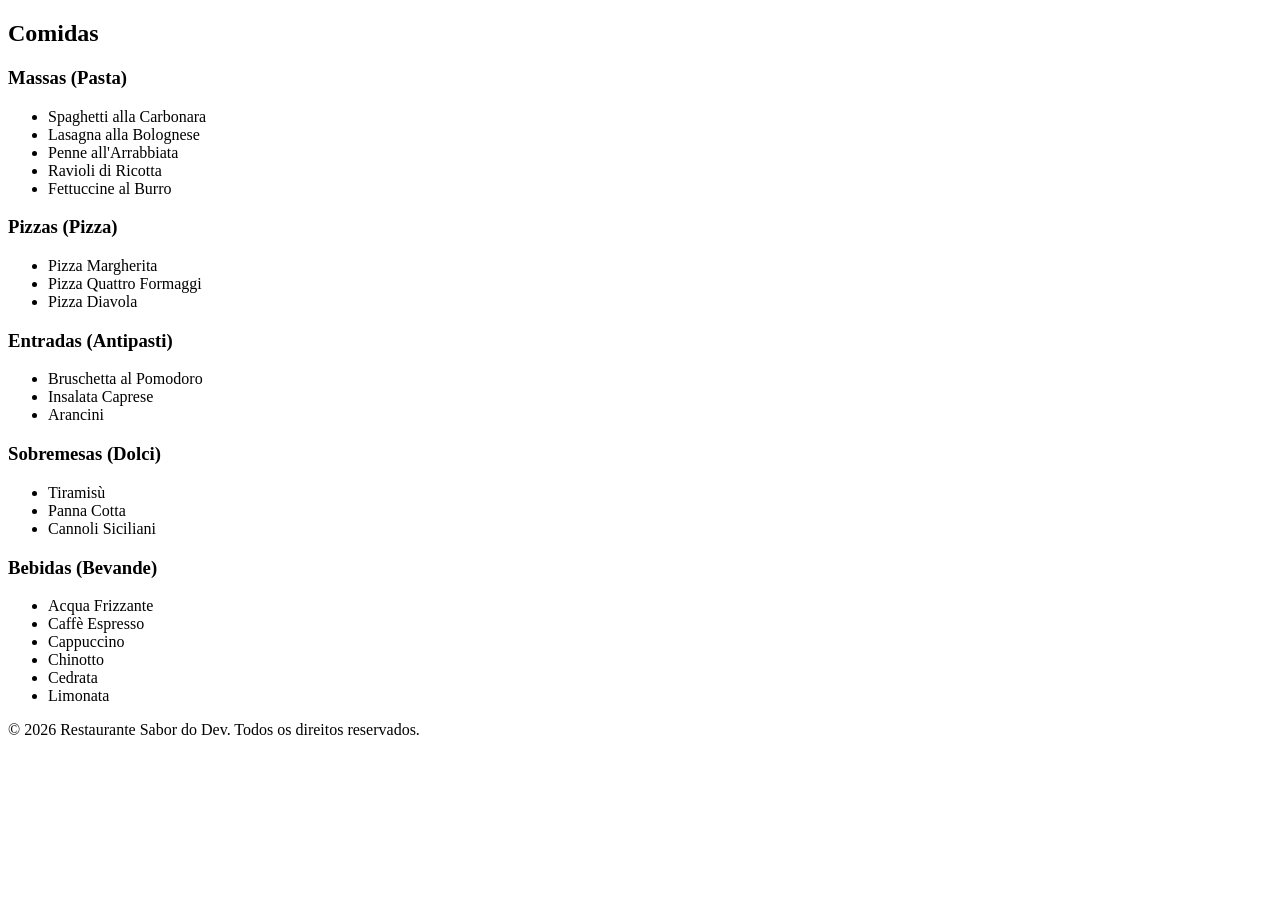
==== comidas.html @ 8f001efe "feat: rodape" ====
<!DOCTYPE html>
<html lang="en">
<head>
    <meta charset="UTF-8">
    <meta name="viewport" content="width=device-width, initial-scale=1.0">
    <title>Restaurante</title>
</head>
<body>
    <div class="conteiner">
        <h2>Comidas</h2>

        <h3>Massas (Pasta)</h3>
        <ul>
            <li>Spaghetti alla Carbonara</li>
            <li>Lasagna alla Bolognese</li>
            <li>Penne all'Arrabbiata</li>
            <li>Ravioli di Ricotta</li>
            <li>Fettuccine al Burro</li>
        </ul>

        <h3>Pizzas (Pizza)</h3>
        <ul>
            <li>Pizza Margherita</li>
            <li>Pizza Quattro Formaggi</li>
            <li>Pizza Diavola</li>
        </ul>

        <h3>Entradas (Antipasti)</h3>
        <ul>
            <li>Bruschetta al Pomodoro</li>
            <li>Insalata Caprese</li>
            <li>Arancini</li>
        </ul>

        <h3>Sobremesas (Dolci)</h3>
        <ul>
            <li>Tiramisù</li>
            <li>Panna Cotta</li>
            <li>Cannoli Siciliani</li>
        </ul>

        <h3>Bebidas (Bevande)</h3>
        <ul>
            <li>Acqua Frizzante</li>
            <li>Caffè Espresso</li>
            <li>Cappuccino</li>
            <li>Chinotto</li>
            <li>Cedrata</li>
            <li>Limonata</li>
        </ul>
    </div>
    <footer>
        <p>© 2026 Restaurante Sabor do Dev. Todos os direitos reservados.</p>
    </footer>
</body>
</html>
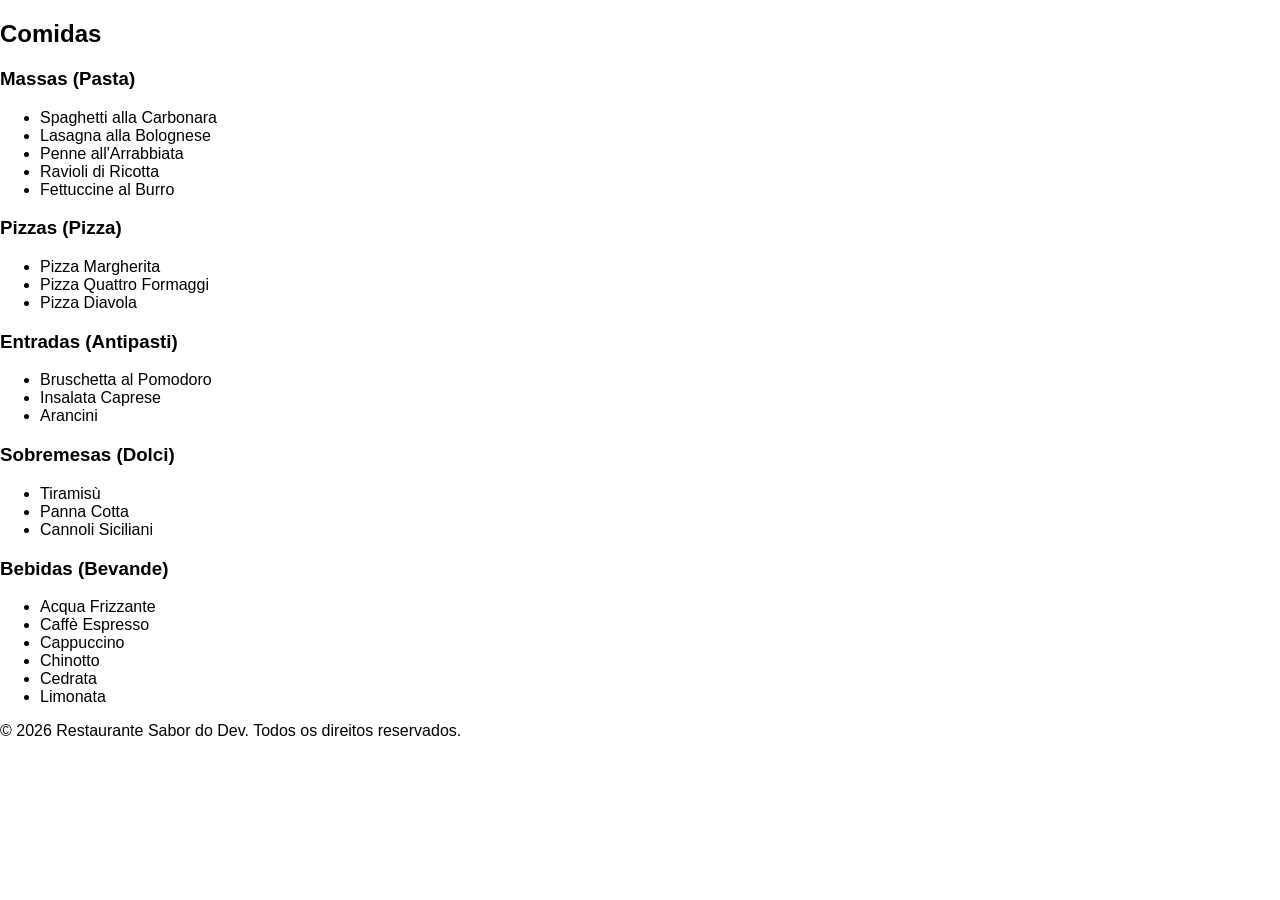
==== commit 91989950: "Merge pull request #8 from JuanFarias007/main Alterações basicas visuais no site" ====
--- a/comidas.html
+++ b/comidas.html
@@ -3,6 +3,7 @@
 <head>
     <meta charset="UTF-8">
     <meta name="viewport" content="width=device-width, initial-scale=1.0">
+    <link rel="stylesheet" href="style.css">
     <title>Restaurante</title>
 </head>
 <body>
--- a/style.css
+++ b/style.css
@@ -0,0 +1,26 @@
+:root {
+    manteiga: #E8D1A7;
+    torrada: #84592B;
+    azeite: #9D9167;
+    pimenta: #743014;
+    cacau: #442D1C;
+}
+
+body {
+    margin: 0;
+    background-color: var(manteiga);
+    color: var(torrada);
+    font-family: 'Franklin Gothic Medium', 'Arial Narrow', Arial, sans-serif;
+}
+
+#container {
+    display: flex;
+    flex-direction: column;
+    align-items: center;
+    justify-content: center;
+}
+
+.tema-escuro {
+    background-color: var(cacau);
+    color: var(azeite);
+}
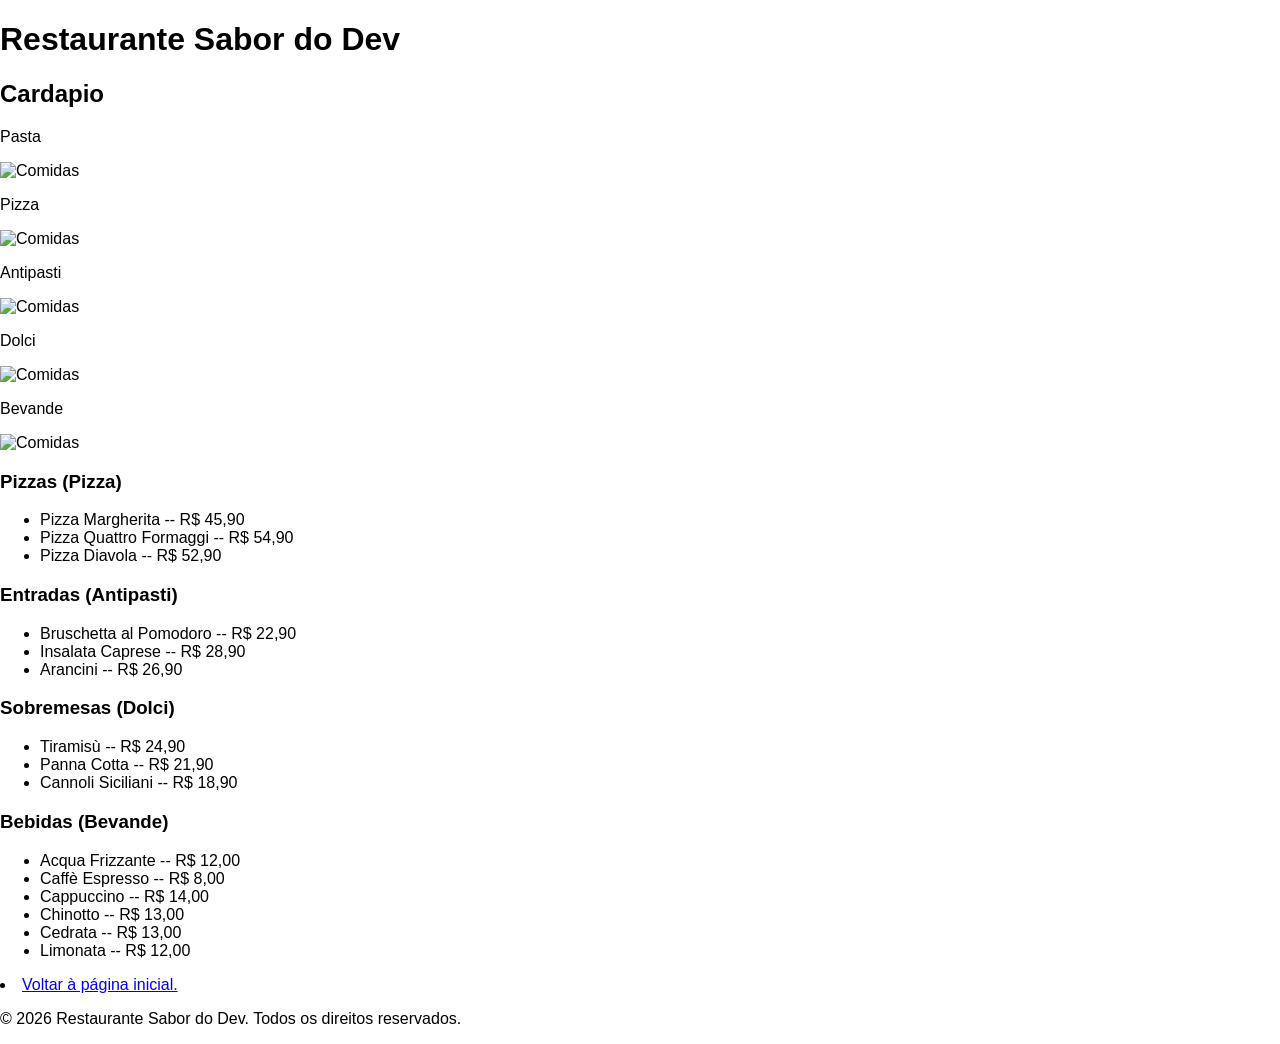
==== commit b99f004e: "feat: cardapio finalizado" ====
--- a/comidas.html
+++ b/comidas.html
@@ -1,57 +1,87 @@
 <!DOCTYPE html>
 <html lang="en">
+
 <head>
     <meta charset="UTF-8">
     <meta name="viewport" content="width=device-width, initial-scale=1.0">
     <link rel="stylesheet" href="style.css">
     <title>Restaurante</title>
 </head>
+
 <body>
+
     <div class="conteiner">
-        <h2>Comidas</h2>
 
-        <h3>Massas (Pasta)</h3>
-        <ul>
-            <li>Spaghetti alla Carbonara</li>
-            <li>Lasagna alla Bolognese</li>
-            <li>Penne all'Arrabbiata</li>
-            <li>Ravioli di Ricotta</li>
-            <li>Fettuccine al Burro</li>
-        </ul>
+        <header>
+            <h1>Restaurante Sabor do Dev</h1>
+            <h2>Cardapio</h2>
+        </header>
 
-        <h3>Pizzas (Pizza)</h3>
-        <ul>
-            <li>Pizza Margherita</li>
-            <li>Pizza Quattro Formaggi</li>
-            <li>Pizza Diavola</li>
-        </ul>
+        <div class="foto_comida">
+            <p>Pasta</p>
+            <img src="https://i.pinimg.com/736x/45/cc/75/45cc75126d5f4c83bdcb17387af4deea.jpg" alt="Comidas">
 
-        <h3>Entradas (Antipasti)</h3>
-        <ul>
-            <li>Bruschetta al Pomodoro</li>
-            <li>Insalata Caprese</li>
-            <li>Arancini</li>
-        </ul>
+            <p>Pizza</p>
+            <img src="https://i.pinimg.com/736x/d4/62/6f/d4626ff61e17cafe064239e235ecabde.jpg" alt="Comidas">
 
-        <h3>Sobremesas (Dolci)</h3>
-        <ul>
-            <li>Tiramisù</li>
-            <li>Panna Cotta</li>
-            <li>Cannoli Siciliani</li>
-        </ul>
+            <p>Antipasti</p>
+            <img src="https://i.pinimg.com/1200x/be/20/57/be2057b0fa12b4a7b87bac5c530a4d5e.jpg" alt="Comidas">
 
-        <h3>Bebidas (Bevande)</h3>
-        <ul>
-            <li>Acqua Frizzante</li>
-            <li>Caffè Espresso</li>
-            <li>Cappuccino</li>
-            <li>Chinotto</li>
-            <li>Cedrata</li>
-            <li>Limonata</li>
-        </ul>
+            <p>Dolci</p>
+            <img src="https://i.pinimg.com/1200x/13/85/8c/13858cd9ab6b4c89ec73c8692ad4a824.jpg" alt="Comidas">
+
+            <p>Bevande</p>
+            <img src="https://i.pinimg.com/1200x/34/67/ba/3467baacafa541f64a5c1f9c45691a89.jpg" alt="Comidas">
+        </div>
+
+        <section>
+            <h3>Pizzas (Pizza)</h3>
+            <ul>
+                <li>Pizza Margherita -- R$ 45,90</li>
+                <li>Pizza Quattro Formaggi -- R$ 54,90</li>
+                <li>Pizza Diavola -- R$ 52,90</li>
+            </ul>
+        </section>
+
+        <section>
+            <h3>Entradas (Antipasti)</h3>
+            <ul>
+                <li>Bruschetta al Pomodoro -- R$ 22,90</li>
+                <li>Insalata Caprese -- R$ 28,90</li>
+                <li>Arancini -- R$ 26,90</li>
+            </ul>
+        </section>
+
+        <section>
+            <h3>Sobremesas (Dolci)</h3>
+            <ul>
+                <li>Tiramisù -- R$ 24,90</li>
+                <li>Panna Cotta -- R$ 21,90</li>
+                <li>Cannoli Siciliani -- R$ 18,90</li>
+            </ul>
+        </section>
+
+        <section>
+            <h3>Bebidas (Bevande)</h3>
+            <ul>
+                <li>Acqua Frizzante -- R$ 12,00</li>
+                <li>Caffè Espresso -- R$ 8,00</li>
+                <li>Cappuccino -- R$ 14,00</li>
+                <li>Chinotto -- R$ 13,00</li>
+                <li>Cedrata -- R$ 13,00</li>
+                <li>Limonata -- R$ 12,00</li>
+            </ul>
+        </section>
+
+        <li><a href="index.html">Voltar à página inicial.</a></li>
     </div>
+
     <footer>
         <p>© 2026 Restaurante Sabor do Dev. Todos os direitos reservados.</p>
     </footer>
+
+    <script src="script.js"></script>
+    
 </body>
+
 </html>
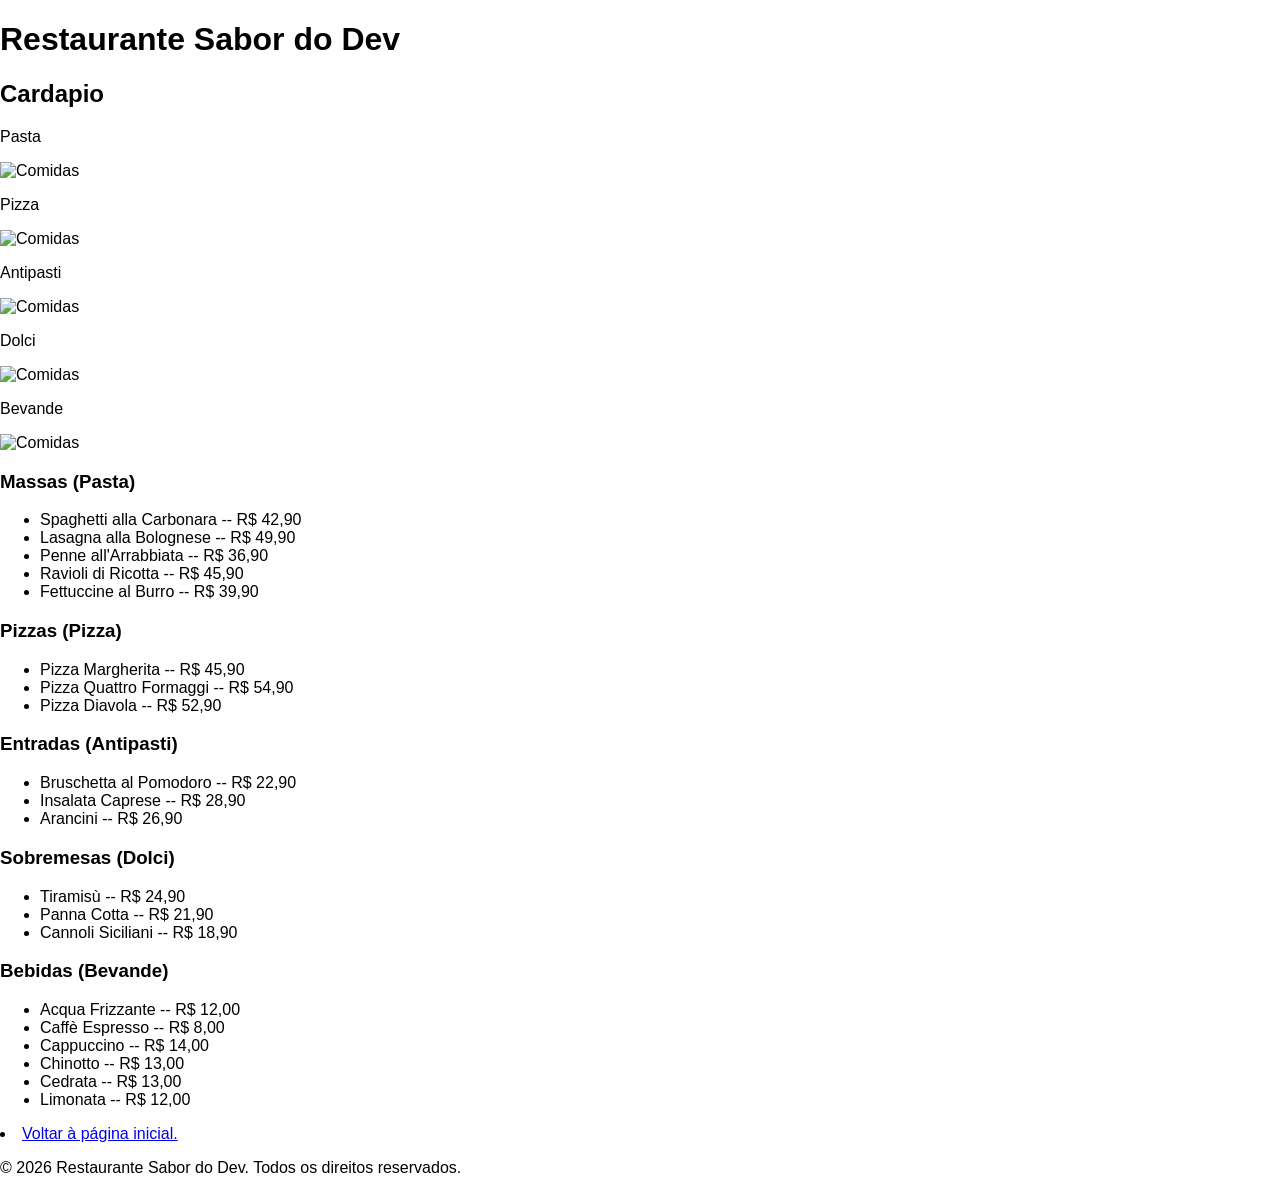
==== commit 18df289b: "feat: correção pasta" ====
--- a/comidas.html
+++ b/comidas.html
@@ -33,6 +33,17 @@
             <p>Bevande</p>
             <img src="https://i.pinimg.com/1200x/34/67/ba/3467baacafa541f64a5c1f9c45691a89.jpg" alt="Comidas">
         </div>
+
+        <section>
+            <h3>Massas (Pasta)</h3>
+            <ul>
+                <li>Spaghetti alla Carbonara -- R$ 42,90</li>
+                <li>Lasagna alla Bolognese -- R$ 49,90</li>
+                <li>Penne all'Arrabbiata -- R$ 36,90</li>
+                <li>Ravioli di Ricotta -- R$ 45,90</li>
+                <li>Fettuccine al Burro -- R$ 39,90</li>
+            </ul>
+        </section>
 
         <section>
             <h3>Pizzas (Pizza)</h3>
@@ -81,7 +92,7 @@
     </footer>
 
     <script src="script.js"></script>
-    
+
 </body>
 
 </html>
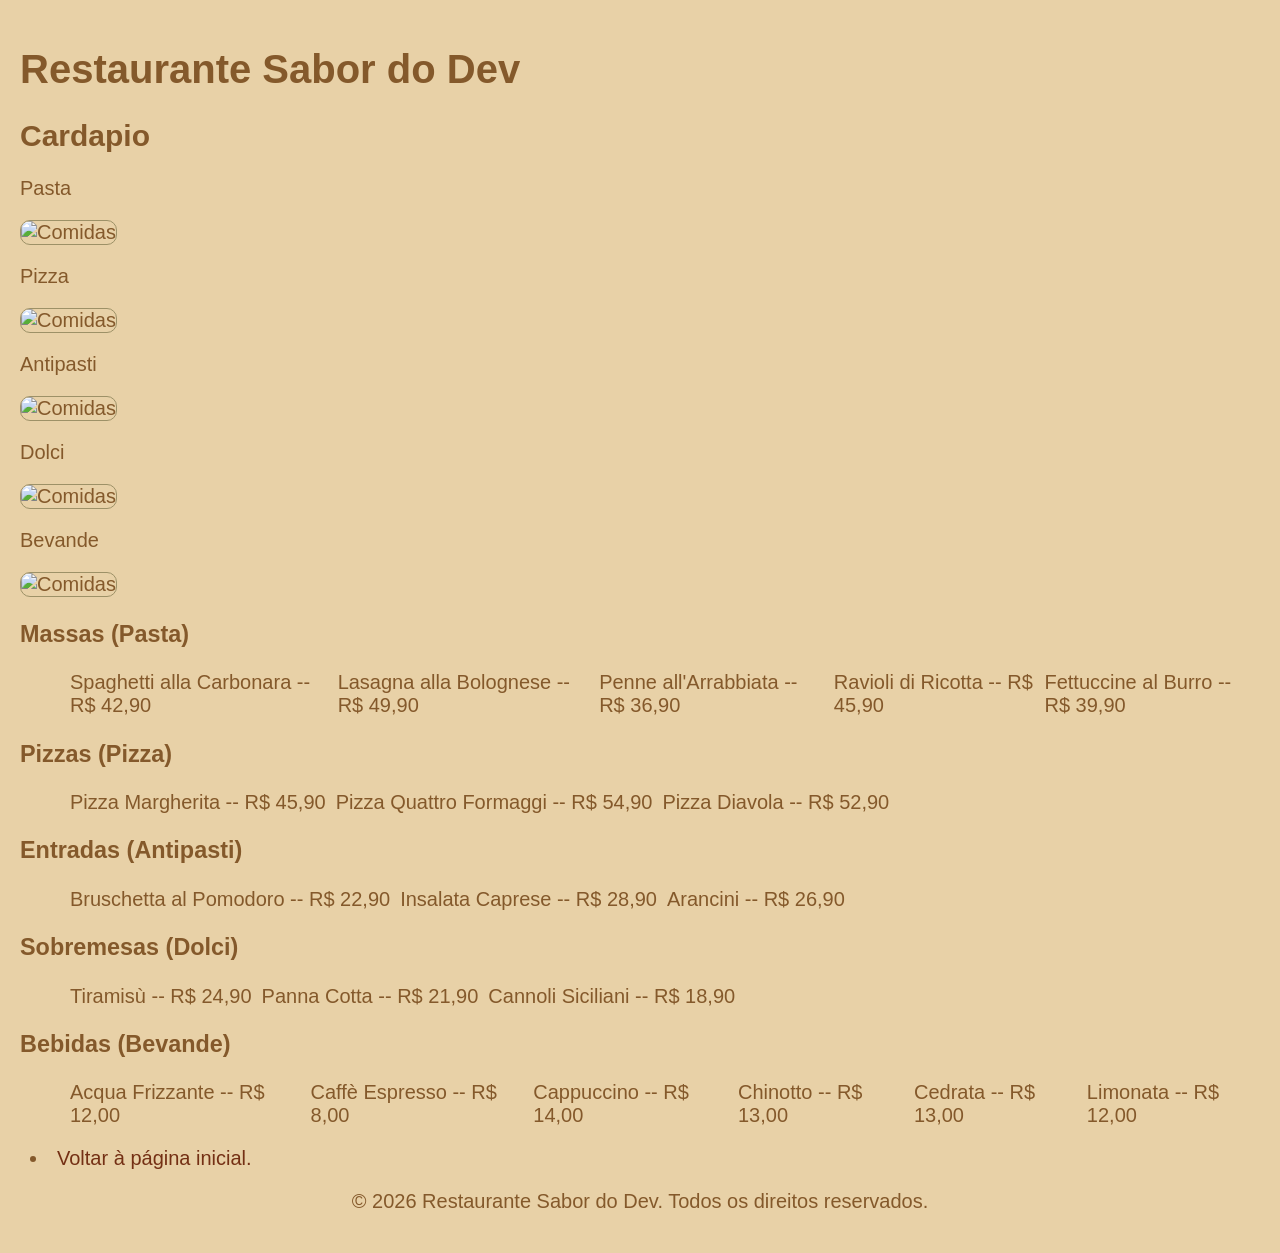
==== commit c8fac99b: "feat: Últimas atualizações necessárias do site" ====
--- a/comidas.html
+++ b/comidas.html
@@ -10,7 +10,7 @@
 
 <body>
 
-    <div class="conteiner">
+    <div id="conteiner">
 
         <header>
             <h1>Restaurante Sabor do Dev</h1>
--- a/style.css
+++ b/style.css
@@ -1,16 +1,22 @@
 :root {
-    manteiga: #E8D1A7;
-    torrada: #84592B;
-    azeite: #9D9167;
-    pimenta: #743014;
-    cacau: #442D1C;
+    --manteiga: #E8D1A7;
+    --torrada: #84592B;
+    --azeite: #9D9167;
+    --pimenta: #743014;
+    --cacau: #442D1C;
 }
 
 body {
     margin: 0;
-    background-color: var(manteiga);
-    color: var(torrada);
+    background-color: var(--manteiga);
+    color: var(--torrada);
     font-family: 'Franklin Gothic Medium', 'Arial Narrow', Arial, sans-serif;
+    display: flex;
+    flex-direction: column;
+    align-items: center;
+    justify-content: center;
+    font-size: 20px;
+    padding: 20px;
 }
 
 #container {
@@ -20,7 +26,47 @@
     justify-content: center;
 }
 
-.tema-escuro {
-    background-color: var(cacau);
-    color: var(azeite);
+img {
+    width: 250px;
+    height: 150px;
+    border: 1px solid var(--azeite);
+    border-radius: 10px;
+    margin: 0;
+}
+
+ul {
+    list-style: none;
+    display: flex;
+    flex-direction: row;
+}
+
+a :hover {
+    color: var(--pimenta);
+}
+
+nav {
+    display: flex;
+    flex-direction: row;
+    padding-left: 70px;
+}
+
+a {
+    color: var(--pimenta);
+    text-decoration: none;
+}
+
+li {
+    padding-left: 10px;
+}
+
+button {
+    background-color: var(--azeite);
+    border-radius: 10px;
+    color: var(--cacau);
+    font-size: 15px;
+}
+
+body.tema-escuro {
+    background-color: var(--cacau);
+    color: var(--azeite);
 }
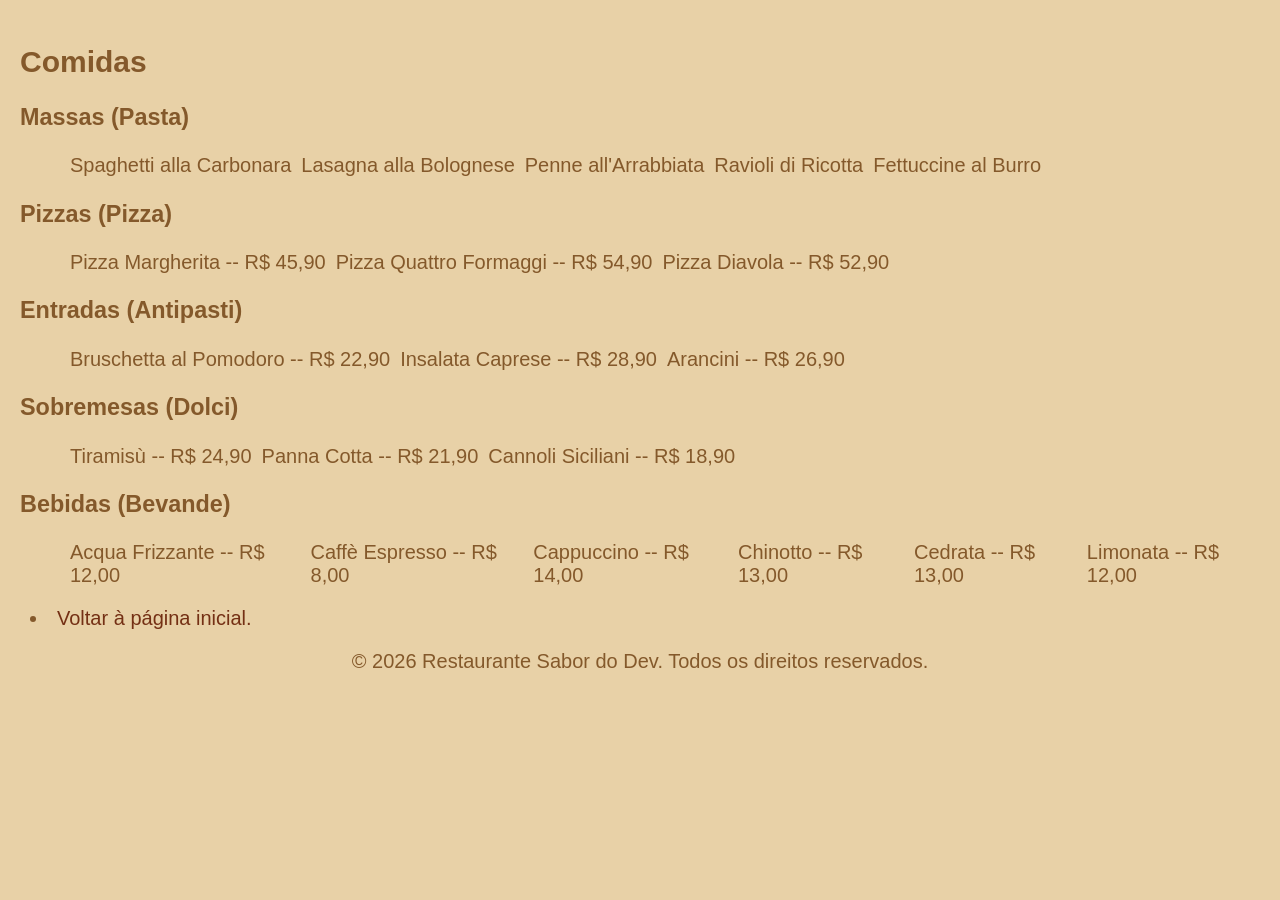
==== commit 5ba4539c: "Merge branch '1-estilização-necessário-para-o-site' of https://github.com/JuanFarias007/Restaurante-" ====
--- a/comidas.html
+++ b/comidas.html
@@ -1,6 +1,5 @@
 <!DOCTYPE html>
 <html lang="en">
-
 <head>
     <meta charset="UTF-8">
     <meta name="viewport" content="width=device-width, initial-scale=1.0">
@@ -9,41 +8,17 @@
 </head>
 
 <body>
+    <div id="conteiner">
+        <h2>Comidas</h2>
 
-    <div id="conteiner">
-
-        <header>
-            <h1>Restaurante Sabor do Dev</h1>
-            <h2>Cardapio</h2>
-        </header>
-
-        <div class="foto_comida">
-            <p>Pasta</p>
-            <img src="https://i.pinimg.com/736x/45/cc/75/45cc75126d5f4c83bdcb17387af4deea.jpg" alt="Comidas">
-
-            <p>Pizza</p>
-            <img src="https://i.pinimg.com/736x/d4/62/6f/d4626ff61e17cafe064239e235ecabde.jpg" alt="Comidas">
-
-            <p>Antipasti</p>
-            <img src="https://i.pinimg.com/1200x/be/20/57/be2057b0fa12b4a7b87bac5c530a4d5e.jpg" alt="Comidas">
-
-            <p>Dolci</p>
-            <img src="https://i.pinimg.com/1200x/13/85/8c/13858cd9ab6b4c89ec73c8692ad4a824.jpg" alt="Comidas">
-
-            <p>Bevande</p>
-            <img src="https://i.pinimg.com/1200x/34/67/ba/3467baacafa541f64a5c1f9c45691a89.jpg" alt="Comidas">
-        </div>
-
-        <section>
-            <h3>Massas (Pasta)</h3>
-            <ul>
-                <li>Spaghetti alla Carbonara -- R$ 42,90</li>
-                <li>Lasagna alla Bolognese -- R$ 49,90</li>
-                <li>Penne all'Arrabbiata -- R$ 36,90</li>
-                <li>Ravioli di Ricotta -- R$ 45,90</li>
-                <li>Fettuccine al Burro -- R$ 39,90</li>
-            </ul>
-        </section>
+        <h3>Massas (Pasta)</h3>
+        <ul>
+            <li>Spaghetti alla Carbonara</li>
+            <li>Lasagna alla Bolognese</li>
+            <li>Penne all'Arrabbiata</li>
+            <li>Ravioli di Ricotta</li>
+            <li>Fettuccine al Burro</li>
+        </ul>
 
         <section>
             <h3>Pizzas (Pizza)</h3>
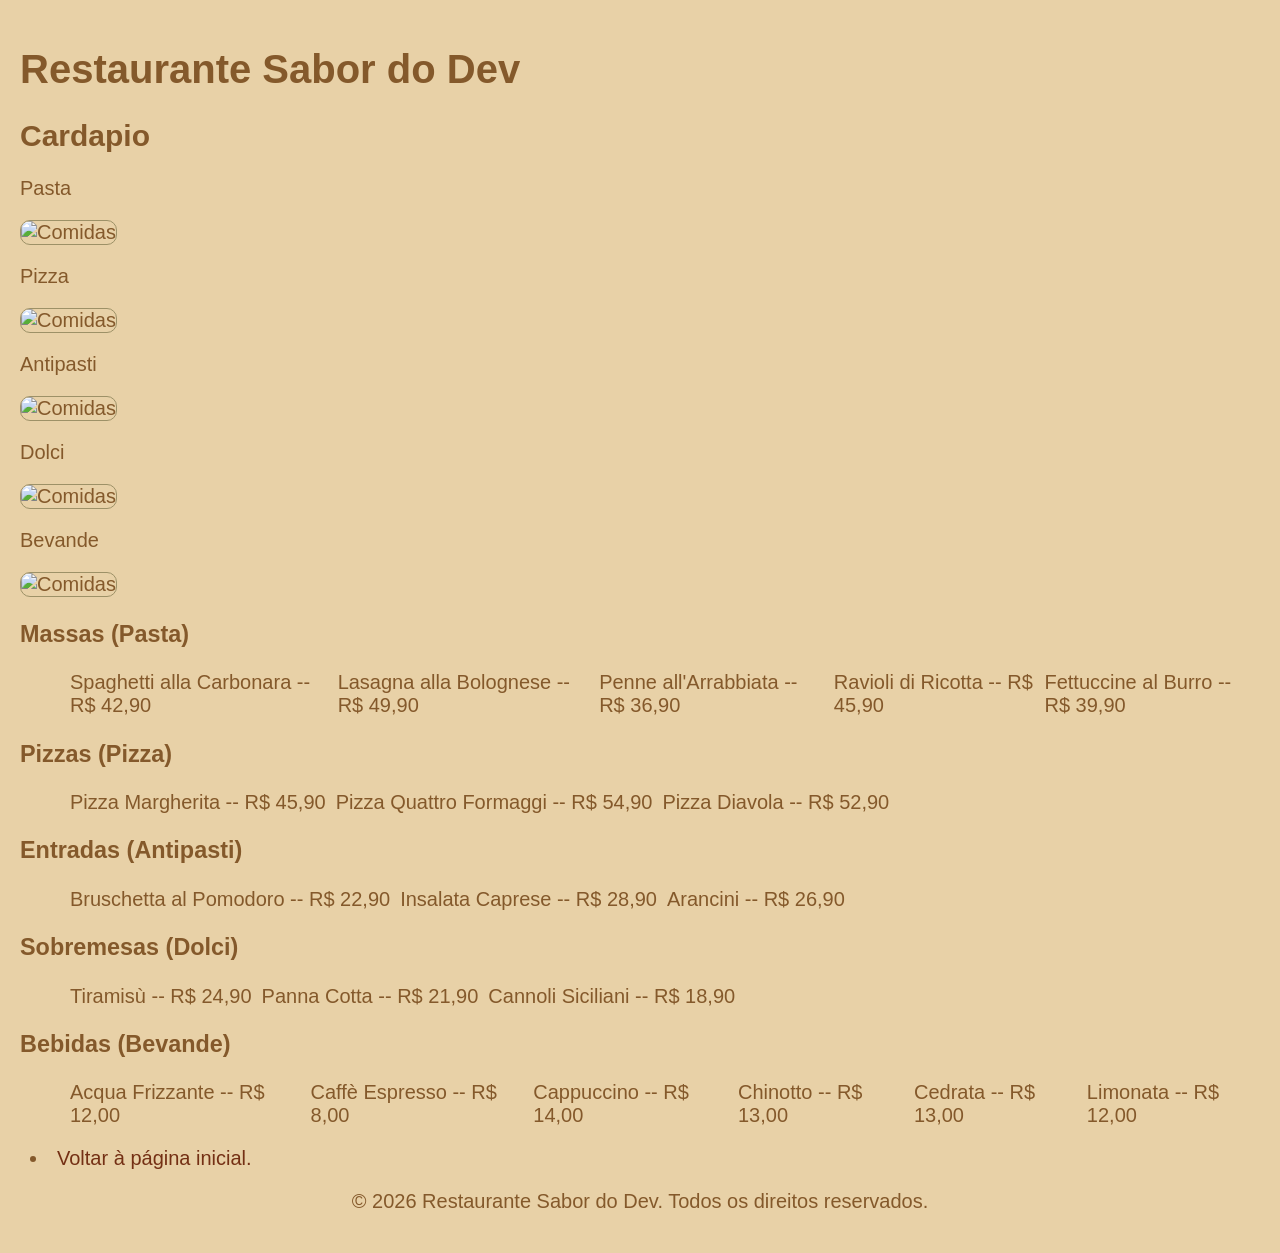
==== commit ca24da3e: "feat: Versão final" ====
--- a/comidas.html
+++ b/comidas.html
@@ -8,17 +8,40 @@
 </head>
 
 <body>
-    <div id="conteiner">
-        <h2>Comidas</h2>
+    <div class="conteiner">
 
-        <h3>Massas (Pasta)</h3>
-        <ul>
-            <li>Spaghetti alla Carbonara</li>
-            <li>Lasagna alla Bolognese</li>
-            <li>Penne all'Arrabbiata</li>
-            <li>Ravioli di Ricotta</li>
-            <li>Fettuccine al Burro</li>
-        </ul>
+        <header>
+            <h1>Restaurante Sabor do Dev</h1>
+            <h2>Cardapio</h2>
+        </header>
+
+        <div class="foto_comida">
+            <p>Pasta</p>
+            <img src="https://i.pinimg.com/736x/45/cc/75/45cc75126d5f4c83bdcb17387af4deea.jpg" alt="Comidas">
+
+            <p>Pizza</p>
+            <img src="https://i.pinimg.com/736x/d4/62/6f/d4626ff61e17cafe064239e235ecabde.jpg" alt="Comidas">
+
+            <p>Antipasti</p>
+            <img src="https://i.pinimg.com/1200x/be/20/57/be2057b0fa12b4a7b87bac5c530a4d5e.jpg" alt="Comidas">
+
+            <p>Dolci</p>
+            <img src="https://i.pinimg.com/1200x/13/85/8c/13858cd9ab6b4c89ec73c8692ad4a824.jpg" alt="Comidas">
+
+            <p>Bevande</p>
+            <img src="https://i.pinimg.com/1200x/34/67/ba/3467baacafa541f64a5c1f9c45691a89.jpg" alt="Comidas">
+        </div>
+
+        <section>
+            <h3>Massas (Pasta)</h3>
+            <ul>
+                <li>Spaghetti alla Carbonara -- R$ 42,90</li>
+                <li>Lasagna alla Bolognese -- R$ 49,90</li>
+                <li>Penne all'Arrabbiata -- R$ 36,90</li>
+                <li>Ravioli di Ricotta -- R$ 45,90</li>
+                <li>Fettuccine al Burro -- R$ 39,90</li>
+            </ul>
+        </section>
 
         <section>
             <h3>Pizzas (Pizza)</h3>
